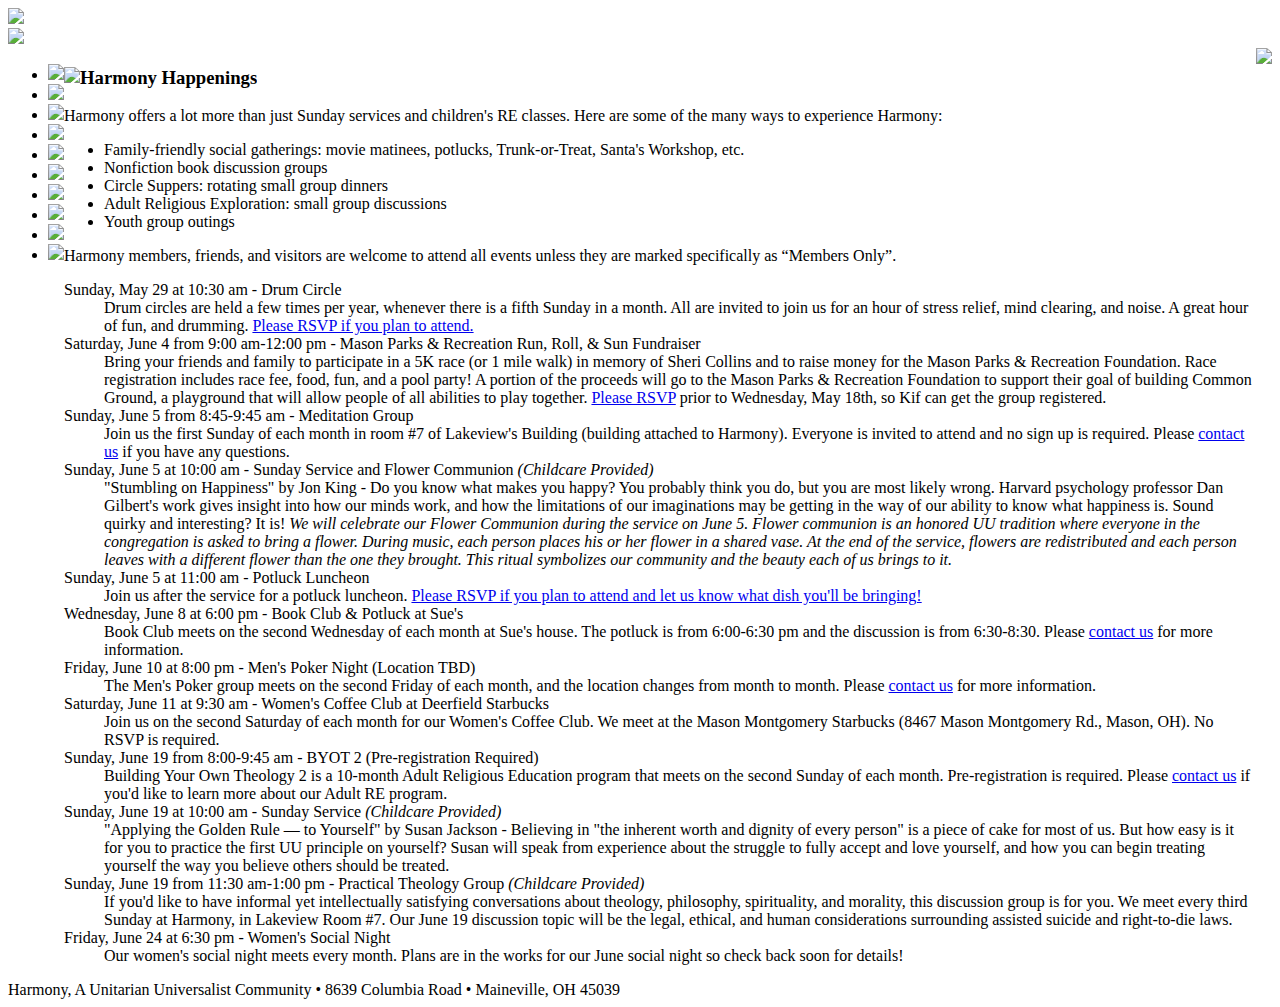
==== harmony_happenings.html @ cc8877c3 "Update harmony_happenings.html" ====
<!DOCTYPE html PUBLIC "-//W3C//DTD XHTML 1.0 Strict//EN" "http://www.w3.org/TR/xhtml1/DTD/xhtml1-strict.dtd">
<html xmlns="http://www.w3.org/1999/xhtml" xml:lang="en" lang="en">
<head>
    <meta http-equiv="Content-Type" content="text/html; charset=UTF-8"/>
    <meta http-equiv="expires" content="0">
    <meta http-equiv="CACHE-CONTROL" content="NO-CACHE">
    <meta name="description" content="Harmony Unitarian Universalist Church in Cincinnati, OH"/>
    <meta name="keywords" content="Unitarian Universalist Church,Cincinnati,Mason,Landen,Maineville,UU,liberal religion,Northeast Cincinnati,West Chester,Morrow,Lebanon"/>
    <title>Harmony UU</title>
    <link rel="StyleSheet" href="style/harmony.css" type="text/css"/>
</head>

<body>


<div id="container">
    <div id="page-header">
        <div id="logo"><a href="index.html"><img src="images/harmony_logo.gif" border="0"/></a></div>
        <div id="tagline"><img src="images/harmony_tag_line.gif"/></div>
    </div>
    <div>
        <table id="page-body" border="0" cellpadding="0" cellspacing="0">
            <tr valign="top">
                <td id="column-left">
                    <div id="navigation">

                        <ul>
                            <li><a href="about_harmony.html" alt="About Harmony"><img
                                    src="images/nav_about_harmony.gif" border="0"/></a></li>
                            <li><a href="sunday_services.html" alt="Sunday Services"><img
                                    src="images/nav_sunday_services.gif" border="0"/></a></li>
                            <li><a href="religious_exploration.html" alt="Religious Exploration"><img
                                    src="images/nav_childrens_re.gif" border="0"/></a></li>
							<li><a href="children_for_others.html" alt="Children for Others"><img
									src="images/nav_children_for_others.gif" border="0"/></a></li>
                            <li><a href="visitor_information.html" alt="Visitor Information"><img
                                    src="images/nav_visitor_information.gif" border="0"/></a></li>
                            <li><a href="is_uu_right_for_you.html" alt="Is UU Right for You"><img
                                    src="images/nav_is_uu_right_for_you.gif" border="0"/></a></li>
                            <li><a href="making_a_difference.html" alt="Making a Difference"><img
                                    src="images/nav_making_a_difference.gif" border="0"/></a></li>
                            <li><a href="harmony_happenings.html" alt="Harmony Happenings" class="selected"><img
                                    src="images/nav_harmony_happenings.gif" border="0"/></a></li>
                            <li><a href="faqs.html" alt="FAQs"><img src="images/nav_faqs.gif" border="0"/></a>
                            </li>
                            <li><a href="contact_us.html" alt="Contact Us"><img src="images/nav_contact_us.gif"
                                                                                border="0"/></a></li>
                        </ul>
                    </div>
                </td>
                <td id="column-center">
                    <div>
                        <h3 class="page-title"><img src="images/hdr_harmony_happenings.gif" alt="Harmony Happenings"/>
                        </h3>

                        <p>Harmony offers a lot more than just Sunday services and children's RE classes. Here are some of the many ways to experience Harmony:</p>
<ul>
                            <li>Family-friendly social gatherings: movie matinees, 
							  potlucks, Trunk-or-Treat, Santa's Workshop, etc.</li>
							<li>Nonfiction book discussion groups</li>
							<li>Circle Suppers: rotating small group dinners</li>
							<li>Adult Religious Exploration: small group discussions</li>
							<li>Youth group outings</li>
</ul>
                        <dl>
							
	                        <p>Harmony members, friends, and visitors are welcome to attend all events unless they are marked specifically as “Members Only”.</p>
								
					<dt>Sunday, May 29 at 10:30 am - Drum Circle</dt>
					<dd>Drum circles are held a few times per year, whenever there is a fifth Sunday in a month. All are invited to join us for an hour of stress relief, mind clearing, and noise. A great hour of fun, and drumming. <a href="http://www.signupgenius.com/go/10c0d4da5a92ca6f94-drum" target="blank">Please RSVP if you plan to attend.</a></dd>

					<dt>Saturday, June 4 from 9:00 am-12:00 pm - Mason Parks & Recreation Run, Roll, & Sun Fundraiser</dt>
					<dd>Bring your friends and family to participate in a 5K race (or 1 mile walk) in memory of Sheri Collins and to raise money for the Mason Parks & Recreation Foundation. Race registration includes race fee, food, fun, and a pool party! A portion of the proceeds will go to the Mason Parks & Recreation Foundation to support their goal of building Common Ground, a playground that will allow people of all abilities to play together. <a href="http://www.signupgenius.com/go/4090e4aaaa922a75-sheri" target="blank">Please RSVP</a> prior to Wednesday, May 18th, so Kif can get the group registered.</dd>

					<dt>Sunday, June 5 from 8:45-9:45 am - Meditation Group</dt>
					<dd>Join us the first Sunday of each month in room #7 of Lakeview's Building (building attached to Harmony). Everyone is invited to attend and no sign up is required. Please <a href="mailto:info@harmonyuu.org">contact us</a> if you have any questions.</dd>
								
					<dt>Sunday, June 5 at 10:00 am - Sunday Service and Flower Communion <i>(Childcare Provided)</i></dt>
					<dd>"Stumbling on Happiness" by Jon King - Do you know what makes you happy? You probably think you do, but you are most likely wrong. Harvard psychology professor Dan Gilbert's work gives insight into how our minds work, and how the limitations of our imaginations may be getting in the way of our ability to know what happiness is. Sound quirky and interesting? It is!
					<i>We will celebrate our Flower Communion during the service on June 5. Flower communion is an honored UU tradition where everyone in the congregation is asked to bring a flower. During music, each person places his or her flower in a shared vase. At the end of the service, flowers are redistributed and each person leaves with a different flower than the one they brought. This ritual symbolizes our community and the beauty each of us brings to it.</i></dd>
								
					<dt>Sunday, June 5 at 11:00 am - Potluck Luncheon</dt>
					<dd>Join us after the service for a potluck luncheon. <a href="http://www.signupgenius.com/go/10c0d4da5a92ca6f94-potluck2" target="blank">Please RSVP if you plan to attend and let us know what dish you'll be bringing!</a></dd>
					
					<dt>Wednesday, June 8 at 6:00 pm - Book Club & Potluck at Sue's</dt>
					<dd>Book Club meets on the second Wednesday of each month at Sue's house. The potluck is from 6:00-6:30 pm and the discussion is from 6:30-8:30. Please <a href="mailto:info@harmonyuu.org">contact us</a> for more information.</dd>
					
					<dt>Friday, June 10 at 8:00 pm - Men's Poker Night (Location TBD)</dt>
					<dd>The Men's Poker group meets on the second Friday of each month, and the location changes from month to month. Please <a href="mailto:info@harmonyuu.org">contact us</a> for more information.</dd>
					
					<dt>Saturday, June 11 at 9:30 am - Women's Coffee Club at Deerfield Starbucks</dt>
					<dd>Join us on the second Saturday of each month for our Women's Coffee Club. We meet at the Mason Montgomery Starbucks (8467 Mason Montgomery Rd., Mason, OH). No RSVP is required.</dd>
					
					<dt>Sunday, June 19 from 8:00-9:45 am - BYOT 2 (Pre-registration Required)</dt>
					<dd>Building Your Own Theology 2 is a 10-month Adult Religious Education program that meets on the second Sunday of each month. Pre-registration is required. Please <a href="mailto:info@harmonyuu.org">contact us</a> if you'd like to learn more about our Adult RE program.</dd>
								
					<dt>Sunday, June 19 at 10:00 am - Sunday Service <i>(Childcare Provided)</i></dt>
					<dd>"Applying the Golden Rule — to Yourself" by Susan Jackson - Believing in "the inherent worth and dignity of every person" is a piece of cake for most of us. But how easy is it for you to practice the first UU principle on yourself? Susan will speak from experience about the struggle to fully accept and love yourself, and how you can begin treating yourself the way you believe others should be treated.</dd>
								
					<dt>Sunday, June 19 from 11:30 am-1:00 pm - Practical Theology Group <i>(Childcare Provided)</i></dt>
					<dd>If you'd like to have informal yet intellectually satisfying conversations about theology, philosophy, spirituality, and morality, this discussion group is for you. We meet every third Sunday at Harmony, in Lakeview Room #7. Our June 19 discussion topic will be the legal, ethical, and human considerations surrounding assisted suicide and right-to-die laws.</dd>

					<dt>Friday, June 24 at 6:30 pm - Women's Social Night</dt>
					<dd>Our women's social night meets every month. Plans are in the works for our June social night so check back soon for details!</dd>

			 </dl>
                    </div>

                </td>
                <td id="column-right">
                    <div class="column-right-photo"><img src="images/photo_harmony_happenings.jpg"/></div>
                    <div class="info">


                    </div>
                </td>
            </tr>
        </table>
    </div>
    <div id="page-footer">Harmony, A Unitarian Universalist Community &bull; 8639 Columbia Road &bull; Maineville, OH 45039</div>
</div>
<script type="text/javascript">
    var gaJsHost = (("https:" == document.location.protocol) ? "https://ssl." : "http://www.");
    document.write(unescape("%3Cscript src='" + gaJsHost + "google-analytics.com/ga.js' type='text/javascript'%3E%3C/script%3E"));
</script>
<script type="text/javascript">
    try {
        var pageTracker = _gat._getTracker("UA-8071148-2");
        pageTracker._setDomainName("none");
        pageTracker._setAllowLinker(true);
        pageTracker._trackPageview();
    } catch(err) {
    }</script>
</body>

</html>
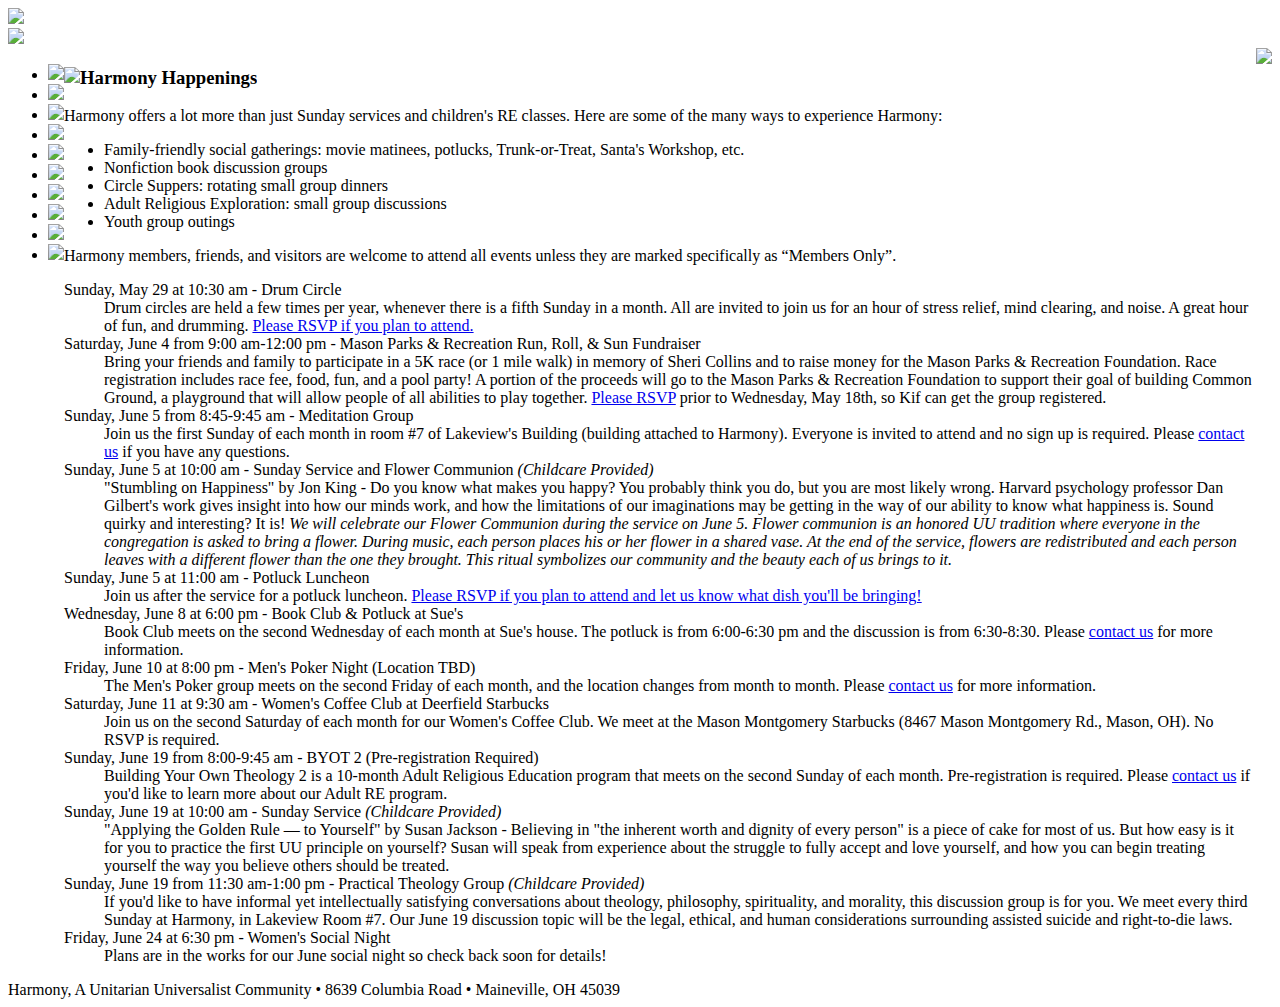
==== commit 5ec922e0: "Update harmony_happenings.html" ====
--- a/harmony_happenings.html
+++ b/harmony_happenings.html
@@ -101,7 +101,7 @@
 					<dd>If you'd like to have informal yet intellectually satisfying conversations about theology, philosophy, spirituality, and morality, this discussion group is for you. We meet every third Sunday at Harmony, in Lakeview Room #7. Our June 19 discussion topic will be the legal, ethical, and human considerations surrounding assisted suicide and right-to-die laws.</dd>
 
 					<dt>Friday, June 24 at 6:30 pm - Women's Social Night</dt>
-					<dd>Our women's social night meets every month. Plans are in the works for our June social night so check back soon for details!</dd>
+					<dd>Plans are in the works for our June social night so check back soon for details!</dd>
 
 			 </dl>
                     </div>
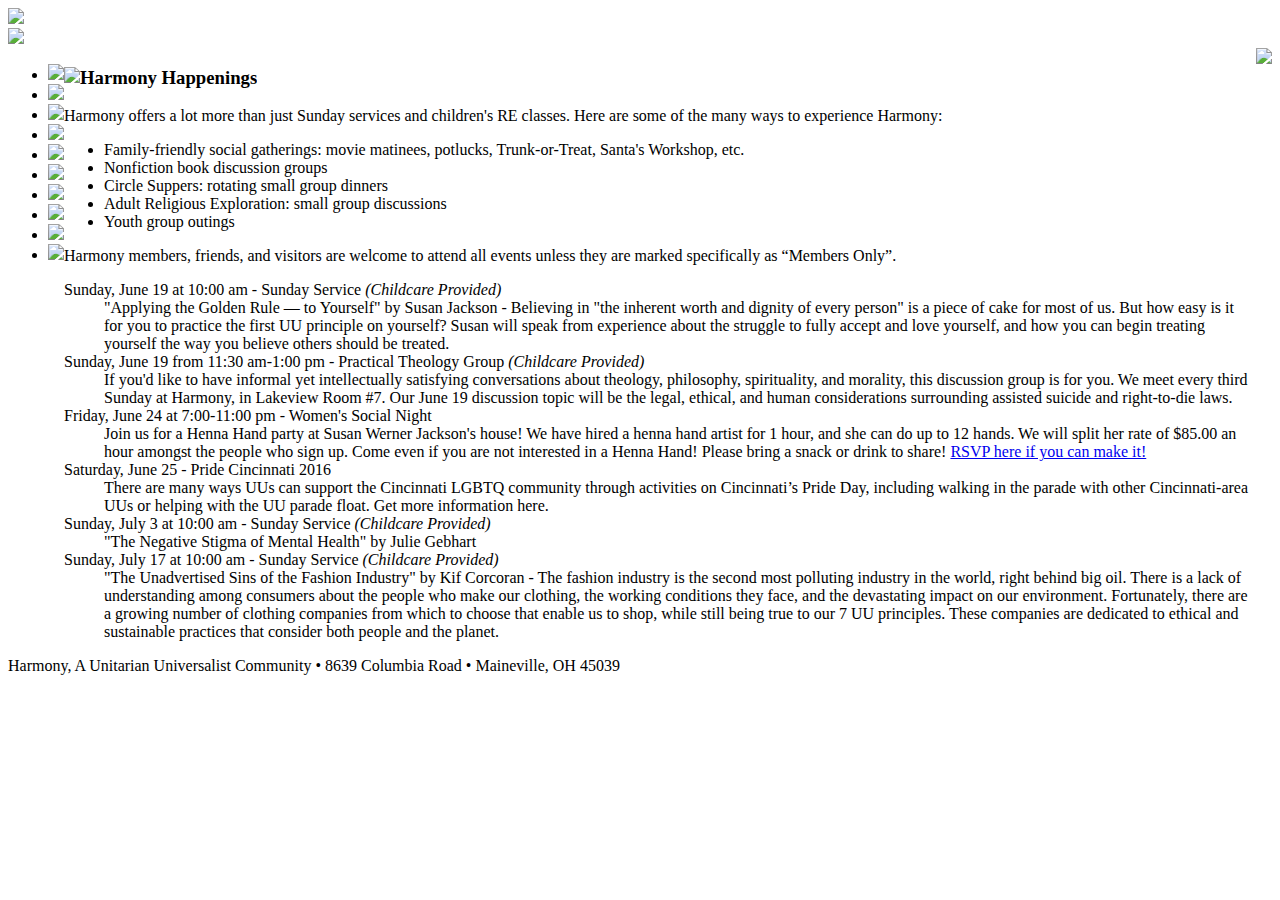
==== commit 42dede0e: "Update harmony_happenings.html" ====
--- a/harmony_happenings.html
+++ b/harmony_happenings.html
@@ -66,42 +66,25 @@
 							
 	                        <p>Harmony members, friends, and visitors are welcome to attend all events unless they are marked specifically as “Members Only”.</p>
 								
-					<dt>Sunday, May 29 at 10:30 am - Drum Circle</dt>
-					<dd>Drum circles are held a few times per year, whenever there is a fifth Sunday in a month. All are invited to join us for an hour of stress relief, mind clearing, and noise. A great hour of fun, and drumming. <a href="http://www.signupgenius.com/go/10c0d4da5a92ca6f94-drum" target="blank">Please RSVP if you plan to attend.</a></dd>
-
-					<dt>Saturday, June 4 from 9:00 am-12:00 pm - Mason Parks & Recreation Run, Roll, & Sun Fundraiser</dt>
-					<dd>Bring your friends and family to participate in a 5K race (or 1 mile walk) in memory of Sheri Collins and to raise money for the Mason Parks & Recreation Foundation. Race registration includes race fee, food, fun, and a pool party! A portion of the proceeds will go to the Mason Parks & Recreation Foundation to support their goal of building Common Ground, a playground that will allow people of all abilities to play together. <a href="http://www.signupgenius.com/go/4090e4aaaa922a75-sheri" target="blank">Please RSVP</a> prior to Wednesday, May 18th, so Kif can get the group registered.</dd>
-
-					<dt>Sunday, June 5 from 8:45-9:45 am - Meditation Group</dt>
-					<dd>Join us the first Sunday of each month in room #7 of Lakeview's Building (building attached to Harmony). Everyone is invited to attend and no sign up is required. Please <a href="mailto:info@harmonyuu.org">contact us</a> if you have any questions.</dd>
-								
-					<dt>Sunday, June 5 at 10:00 am - Sunday Service and Flower Communion <i>(Childcare Provided)</i></dt>
-					<dd>"Stumbling on Happiness" by Jon King - Do you know what makes you happy? You probably think you do, but you are most likely wrong. Harvard psychology professor Dan Gilbert's work gives insight into how our minds work, and how the limitations of our imaginations may be getting in the way of our ability to know what happiness is. Sound quirky and interesting? It is!
-					<i>We will celebrate our Flower Communion during the service on June 5. Flower communion is an honored UU tradition where everyone in the congregation is asked to bring a flower. During music, each person places his or her flower in a shared vase. At the end of the service, flowers are redistributed and each person leaves with a different flower than the one they brought. This ritual symbolizes our community and the beauty each of us brings to it.</i></dd>
-								
-					<dt>Sunday, June 5 at 11:00 am - Potluck Luncheon</dt>
-					<dd>Join us after the service for a potluck luncheon. <a href="http://www.signupgenius.com/go/10c0d4da5a92ca6f94-potluck2" target="blank">Please RSVP if you plan to attend and let us know what dish you'll be bringing!</a></dd>
-					
-					<dt>Wednesday, June 8 at 6:00 pm - Book Club & Potluck at Sue's</dt>
-					<dd>Book Club meets on the second Wednesday of each month at Sue's house. The potluck is from 6:00-6:30 pm and the discussion is from 6:30-8:30. Please <a href="mailto:info@harmonyuu.org">contact us</a> for more information.</dd>
-					
-					<dt>Friday, June 10 at 8:00 pm - Men's Poker Night (Location TBD)</dt>
-					<dd>The Men's Poker group meets on the second Friday of each month, and the location changes from month to month. Please <a href="mailto:info@harmonyuu.org">contact us</a> for more information.</dd>
-					
-					<dt>Saturday, June 11 at 9:30 am - Women's Coffee Club at Deerfield Starbucks</dt>
-					<dd>Join us on the second Saturday of each month for our Women's Coffee Club. We meet at the Mason Montgomery Starbucks (8467 Mason Montgomery Rd., Mason, OH). No RSVP is required.</dd>
-					
-					<dt>Sunday, June 19 from 8:00-9:45 am - BYOT 2 (Pre-registration Required)</dt>
-					<dd>Building Your Own Theology 2 is a 10-month Adult Religious Education program that meets on the second Sunday of each month. Pre-registration is required. Please <a href="mailto:info@harmonyuu.org">contact us</a> if you'd like to learn more about our Adult RE program.</dd>
-								
 					<dt>Sunday, June 19 at 10:00 am - Sunday Service <i>(Childcare Provided)</i></dt>
 					<dd>"Applying the Golden Rule — to Yourself" by Susan Jackson - Believing in "the inherent worth and dignity of every person" is a piece of cake for most of us. But how easy is it for you to practice the first UU principle on yourself? Susan will speak from experience about the struggle to fully accept and love yourself, and how you can begin treating yourself the way you believe others should be treated.</dd>
 								
 					<dt>Sunday, June 19 from 11:30 am-1:00 pm - Practical Theology Group <i>(Childcare Provided)</i></dt>
 					<dd>If you'd like to have informal yet intellectually satisfying conversations about theology, philosophy, spirituality, and morality, this discussion group is for you. We meet every third Sunday at Harmony, in Lakeview Room #7. Our June 19 discussion topic will be the legal, ethical, and human considerations surrounding assisted suicide and right-to-die laws.</dd>
 
-					<dt>Friday, June 24 at 6:30 pm - Women's Social Night</dt>
-					<dd>Plans are in the works for our June social night so check back soon for details!</dd>
+					<dt>Friday, June 24 at 7:00-11:00 pm - Women's Social Night</dt>
+					<dd>Join us for a Henna Hand party at Susan Werner Jackson's house! We have hired a henna hand artist for 1 hour, and she can do up to 12 hands. We will split her rate of $85.00 an hour amongst the people who sign up. Come even if you are not interested in a Henna Hand! Please bring a snack or drink to share! <a href="http://www.signupgenius.com/go/10c0d4da5a92ca6f94-henna" target="blank">RSVP here if you can make it!</a></dd>
+					
+					<dt>Saturday, June 25 - Pride Cincinnati 2016</dt>
+					<dd>There are many ways UUs can support the Cincinnati LGBTQ community through activities on Cincinnati’s Pride Day, including walking in the parade with other Cincinnati-area UUs or helping with the UU parade float. <a href"www.cincinnatipride.org" target="blank">Get more information here.</a></dd>
+					
+					<dt>Sunday, July 3 at 10:00 am - Sunday Service <i>(Childcare Provided)</i></dt>
+					<dd>"The Negative Stigma of Mental Health" by Julie Gebhart</dd>
+					
+					<dt>Sunday, July 17 at 10:00 am - Sunday Service <i>(Childcare Provided)</i></dt>
+					<dd>"The Unadvertised Sins of the Fashion Industry" by Kif Corcoran - The fashion industry is the second most polluting industry in the world, right behind big oil. There is a lack of understanding among consumers about the people who make our clothing, the working conditions they face, and the devastating impact on our environment. Fortunately, there are a growing number of clothing companies from which to choose that enable us to shop, while still being true to our 7 UU principles. These companies are dedicated to ethical and sustainable practices that consider both people and the planet.</dd>
+					
+					
 
 			 </dl>
                     </div>
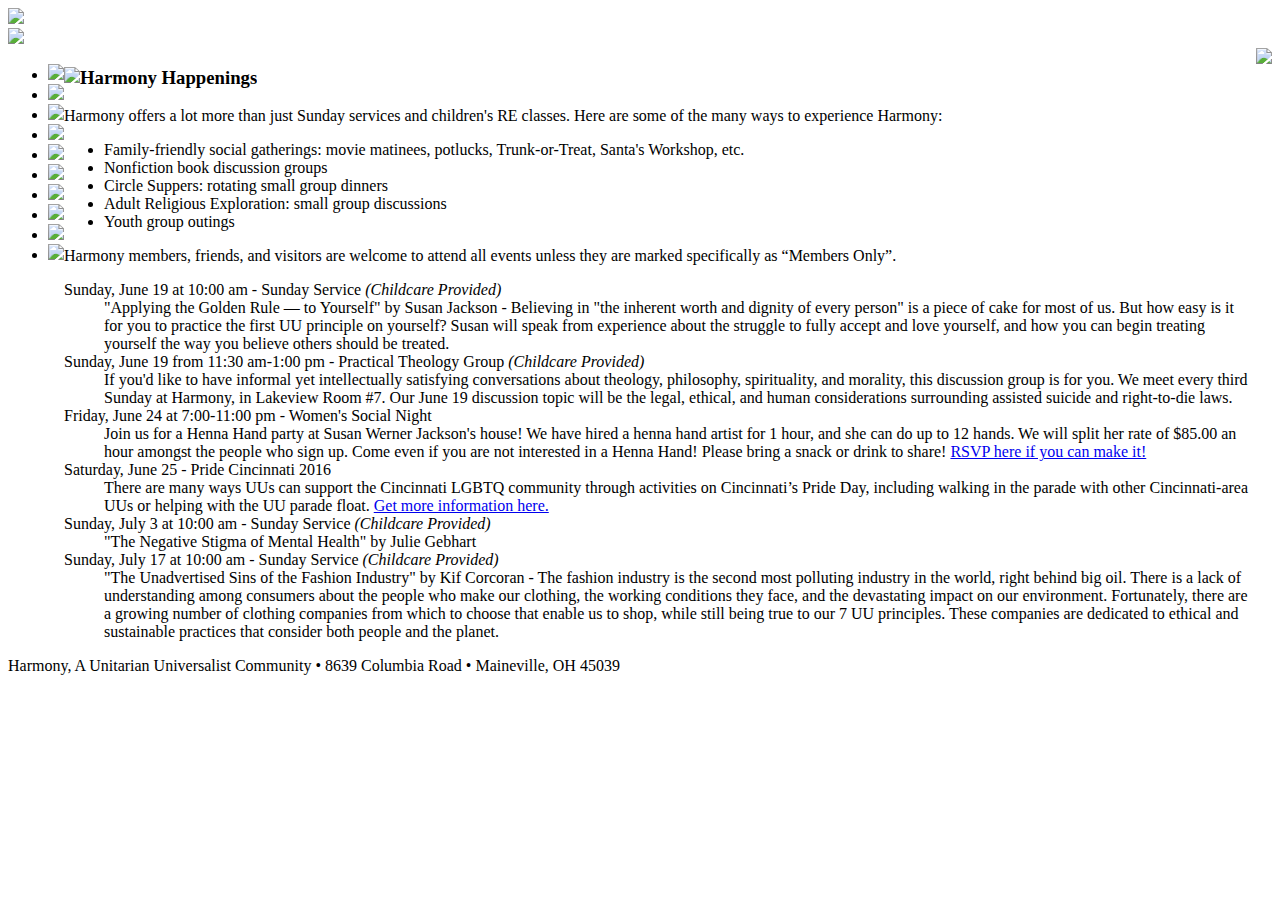
==== commit 32bf620b: "Update harmony_happenings.html" ====
--- a/harmony_happenings.html
+++ b/harmony_happenings.html
@@ -76,7 +76,7 @@
 					<dd>Join us for a Henna Hand party at Susan Werner Jackson's house! We have hired a henna hand artist for 1 hour, and she can do up to 12 hands. We will split her rate of $85.00 an hour amongst the people who sign up. Come even if you are not interested in a Henna Hand! Please bring a snack or drink to share! <a href="http://www.signupgenius.com/go/10c0d4da5a92ca6f94-henna" target="blank">RSVP here if you can make it!</a></dd>
 					
 					<dt>Saturday, June 25 - Pride Cincinnati 2016</dt>
-					<dd>There are many ways UUs can support the Cincinnati LGBTQ community through activities on Cincinnati’s Pride Day, including walking in the parade with other Cincinnati-area UUs or helping with the UU parade float. <a href"www.cincinnatipride.org" target="blank">Get more information here.</a></dd>
+					<dd>There are many ways UUs can support the Cincinnati LGBTQ community through activities on Cincinnati’s Pride Day, including walking in the parade with other Cincinnati-area UUs or helping with the UU parade float. <a href="www.cincinnatipride.org" target="blank">Get more information here.</a></dd>
 					
 					<dt>Sunday, July 3 at 10:00 am - Sunday Service <i>(Childcare Provided)</i></dt>
 					<dd>"The Negative Stigma of Mental Health" by Julie Gebhart</dd>
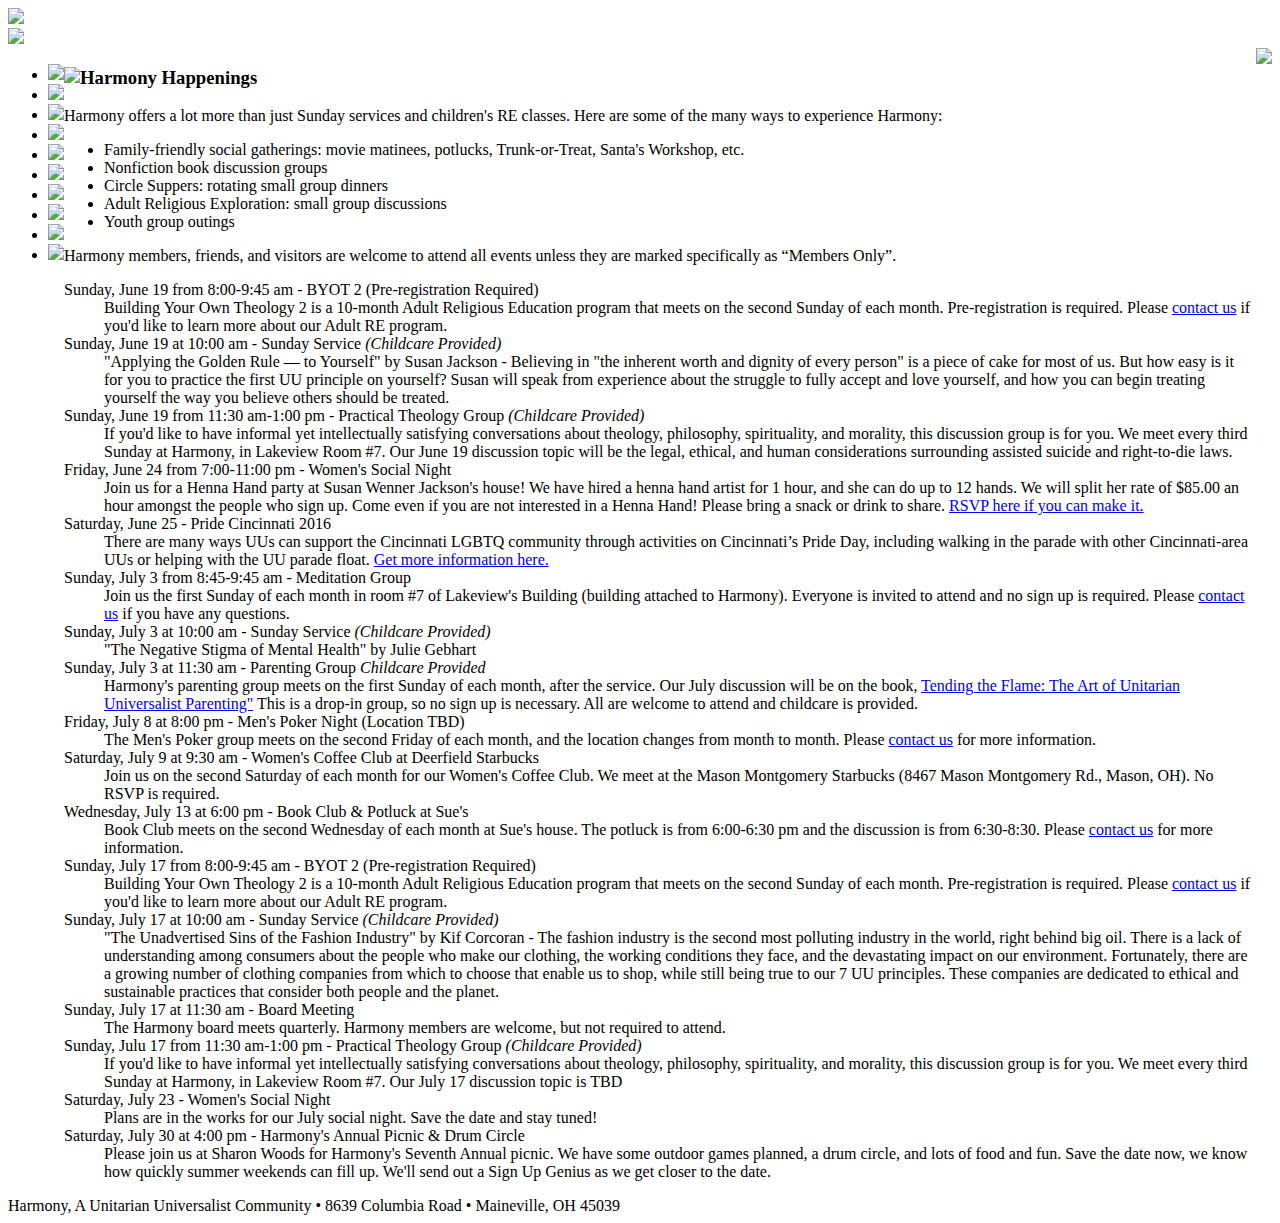
==== commit b1a8d05b: "Update harmony_happenings.html" ====
--- a/harmony_happenings.html
+++ b/harmony_happenings.html
@@ -66,25 +66,56 @@
 							
 	                        <p>Harmony members, friends, and visitors are welcome to attend all events unless they are marked specifically as “Members Only”.</p>
 								
+					<dt>Sunday, June 19 from 8:00-9:45 am - BYOT 2 (Pre-registration Required)</dt>
+					<dd>Building Your Own Theology 2 is a 10-month Adult Religious Education program that meets on the second Sunday of each month. Pre-registration is required. Please <a href="mailto:info@harmonyuu.org">contact us</a> if you'd like to learn more about our Adult RE program.</dd>
+					
 					<dt>Sunday, June 19 at 10:00 am - Sunday Service <i>(Childcare Provided)</i></dt>
 					<dd>"Applying the Golden Rule — to Yourself" by Susan Jackson - Believing in "the inherent worth and dignity of every person" is a piece of cake for most of us. But how easy is it for you to practice the first UU principle on yourself? Susan will speak from experience about the struggle to fully accept and love yourself, and how you can begin treating yourself the way you believe others should be treated.</dd>
 								
 					<dt>Sunday, June 19 from 11:30 am-1:00 pm - Practical Theology Group <i>(Childcare Provided)</i></dt>
 					<dd>If you'd like to have informal yet intellectually satisfying conversations about theology, philosophy, spirituality, and morality, this discussion group is for you. We meet every third Sunday at Harmony, in Lakeview Room #7. Our June 19 discussion topic will be the legal, ethical, and human considerations surrounding assisted suicide and right-to-die laws.</dd>
 
-					<dt>Friday, June 24 at 7:00-11:00 pm - Women's Social Night</dt>
-					<dd>Join us for a Henna Hand party at Susan Werner Jackson's house! We have hired a henna hand artist for 1 hour, and she can do up to 12 hands. We will split her rate of $85.00 an hour amongst the people who sign up. Come even if you are not interested in a Henna Hand! Please bring a snack or drink to share! <a href="http://www.signupgenius.com/go/10c0d4da5a92ca6f94-henna" target="blank">RSVP here if you can make it!</a></dd>
+					<dt>Friday, June 24 from 7:00-11:00 pm - Women's Social Night</dt>
+					<dd>Join us for a Henna Hand party at Susan Wenner Jackson's house! We have hired a henna hand artist for 1 hour, and she can do up to 12 hands. We will split her rate of $85.00 an hour amongst the people who sign up. Come even if you are not interested in a Henna Hand! Please bring a snack or drink to share. <a href="http://www.signupgenius.com/go/10c0d4da5a92ca6f94-henna" target="blank">RSVP here if you can make it.</a></dd>
 					
 					<dt>Saturday, June 25 - Pride Cincinnati 2016</dt>
 					<dd>There are many ways UUs can support the Cincinnati LGBTQ community through activities on Cincinnati’s Pride Day, including walking in the parade with other Cincinnati-area UUs or helping with the UU parade float. <a href="www.cincinnatipride.org" target="blank">Get more information here.</a></dd>
 					
+					<dt>Sunday, July 3 from 8:45-9:45 am - Meditation Group</dt>
+					<dd>Join us the first Sunday of each month in room #7 of Lakeview's Building (building attached to Harmony). Everyone is invited to attend and no sign up is required. Please <a href="mailto:info@harmonyuu.org">contact us</a> if you have any questions.</dd>
+					
 					<dt>Sunday, July 3 at 10:00 am - Sunday Service <i>(Childcare Provided)</i></dt>
 					<dd>"The Negative Stigma of Mental Health" by Julie Gebhart</dd>
+					
+					<dt>Sunday, July 3 at 11:30 am - Parenting Group <i>Childcare Provided</i></i></dt>
+					<dd>Harmony's parenting group meets on the first Sunday of each month, after the service. Our July discussion will be on the book, <a href="https://www.amazon.com/Tending-Flame-Unitarian-Universalist-Parenting-ebook/dp/B004OEKBNE?ie=UTF8&keywords=tending%20the%20flame&qid=1462283581&ref_=sr_1_1&sr=8-1" target="blank">Tending the Flame: The Art of Unitarian Universalist Parenting"</a> This is a drop-in group, so no sign up is necessary. All are welcome to attend and childcare is provided.</dd>
+					
+					<dt>Friday, July 8 at 8:00 pm - Men's Poker Night (Location TBD)</dt>
+					<dd>The Men's Poker group meets on the second Friday of each month, and the location changes from month to month. Please <a href="mailto:info@harmonyuu.org">contact us</a> for more information.</dd>
+					
+					<dt>Saturday, July 9 at 9:30 am - Women's Coffee Club at Deerfield Starbucks</dt>
+					<dd>Join us on the second Saturday of each month for our Women's Coffee Club. We meet at the Mason Montgomery Starbucks (8467 Mason Montgomery Rd., Mason, OH). No RSVP is required.</dd>
+					
+					<dt>Wednesday, July 13 at 6:00 pm - Book Club & Potluck at Sue's</dt>
+					<dd>Book Club meets on the second Wednesday of each month at Sue's house. The potluck is from 6:00-6:30 pm and the discussion is from 6:30-8:30. Please <a href="mailto:info@harmonyuu.org">contact us</a> for more information.</dd>
+					
+					<dt>Sunday, July 17 from 8:00-9:45 am - BYOT 2 (Pre-registration Required)</dt>
+					<dd>Building Your Own Theology 2 is a 10-month Adult Religious Education program that meets on the second Sunday of each month. Pre-registration is required. Please <a href="mailto:info@harmonyuu.org">contact us</a> if you'd like to learn more about our Adult RE program.</dd>
 					
 					<dt>Sunday, July 17 at 10:00 am - Sunday Service <i>(Childcare Provided)</i></dt>
 					<dd>"The Unadvertised Sins of the Fashion Industry" by Kif Corcoran - The fashion industry is the second most polluting industry in the world, right behind big oil. There is a lack of understanding among consumers about the people who make our clothing, the working conditions they face, and the devastating impact on our environment. Fortunately, there are a growing number of clothing companies from which to choose that enable us to shop, while still being true to our 7 UU principles. These companies are dedicated to ethical and sustainable practices that consider both people and the planet.</dd>
 					
+					<dt>Sunday, July 17 at 11:30 am - Board Meeting</dt>
+					<dd>The Harmony board meets quarterly. Harmony members are welcome, but not required to attend.</dd>
 					
+					<dt>Sunday, Julu 17 from 11:30 am-1:00 pm - Practical Theology Group <i>(Childcare Provided)</i></dt>
+					<dd>If you'd like to have informal yet intellectually satisfying conversations about theology, philosophy, spirituality, and morality, this discussion group is for you. We meet every third Sunday at Harmony, in Lakeview Room #7. Our July 17 discussion topic is TBD</dd>
+
+					<dt>Saturday, July 23 - Women's Social Night</dt>
+					<dd>Plans are in the works for our July social night. Save the date and stay tuned!</dd>
+					
+					<dt>Saturday, July 30 at 4:00 pm - Harmony's Annual Picnic & Drum Circle</dt>
+					<dd>Please join us at Sharon Woods for Harmony's Seventh Annual picnic. We have some outdoor games planned, a drum circle, and lots of food and fun. Save the date now, we know how quickly summer weekends can fill up. We'll send out a Sign Up Genius as we get closer to the date.</dd>
 
 			 </dl>
                     </div>
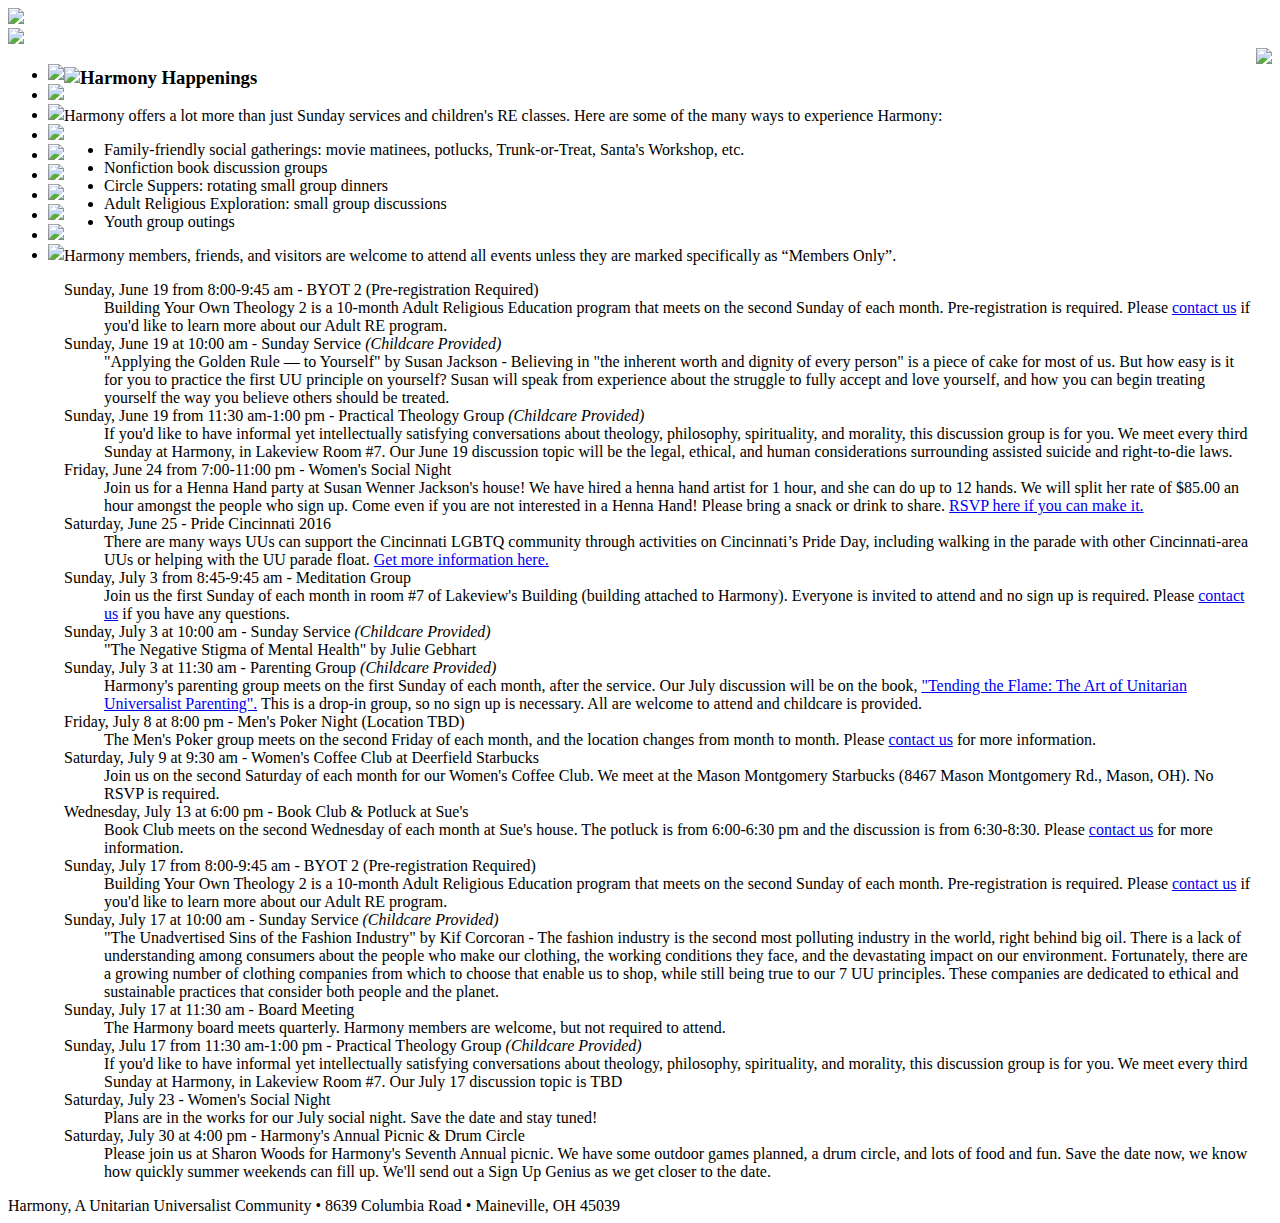
==== commit 1e8d7f35: "Update harmony_happenings.html" ====
--- a/harmony_happenings.html
+++ b/harmony_happenings.html
@@ -87,8 +87,8 @@
 					<dt>Sunday, July 3 at 10:00 am - Sunday Service <i>(Childcare Provided)</i></dt>
 					<dd>"The Negative Stigma of Mental Health" by Julie Gebhart</dd>
 					
-					<dt>Sunday, July 3 at 11:30 am - Parenting Group <i>Childcare Provided</i></i></dt>
-					<dd>Harmony's parenting group meets on the first Sunday of each month, after the service. Our July discussion will be on the book, <a href="https://www.amazon.com/Tending-Flame-Unitarian-Universalist-Parenting-ebook/dp/B004OEKBNE?ie=UTF8&keywords=tending%20the%20flame&qid=1462283581&ref_=sr_1_1&sr=8-1" target="blank">Tending the Flame: The Art of Unitarian Universalist Parenting"</a> This is a drop-in group, so no sign up is necessary. All are welcome to attend and childcare is provided.</dd>
+					<dt>Sunday, July 3 at 11:30 am - Parenting Group <i>(Childcare Provided)</i></dt>
+					<dd>Harmony's parenting group meets on the first Sunday of each month, after the service. Our July discussion will be on the book, <a href="https://www.amazon.com/Tending-Flame-Unitarian-Universalist-Parenting-ebook/dp/B004OEKBNE?ie=UTF8&keywords=tending%20the%20flame&qid=1462283581&ref_=sr_1_1&sr=8-1" target="blank">"Tending the Flame: The Art of Unitarian Universalist Parenting".</a> This is a drop-in group, so no sign up is necessary. All are welcome to attend and childcare is provided.</dd>
 					
 					<dt>Friday, July 8 at 8:00 pm - Men's Poker Night (Location TBD)</dt>
 					<dd>The Men's Poker group meets on the second Friday of each month, and the location changes from month to month. Please <a href="mailto:info@harmonyuu.org">contact us</a> for more information.</dd>
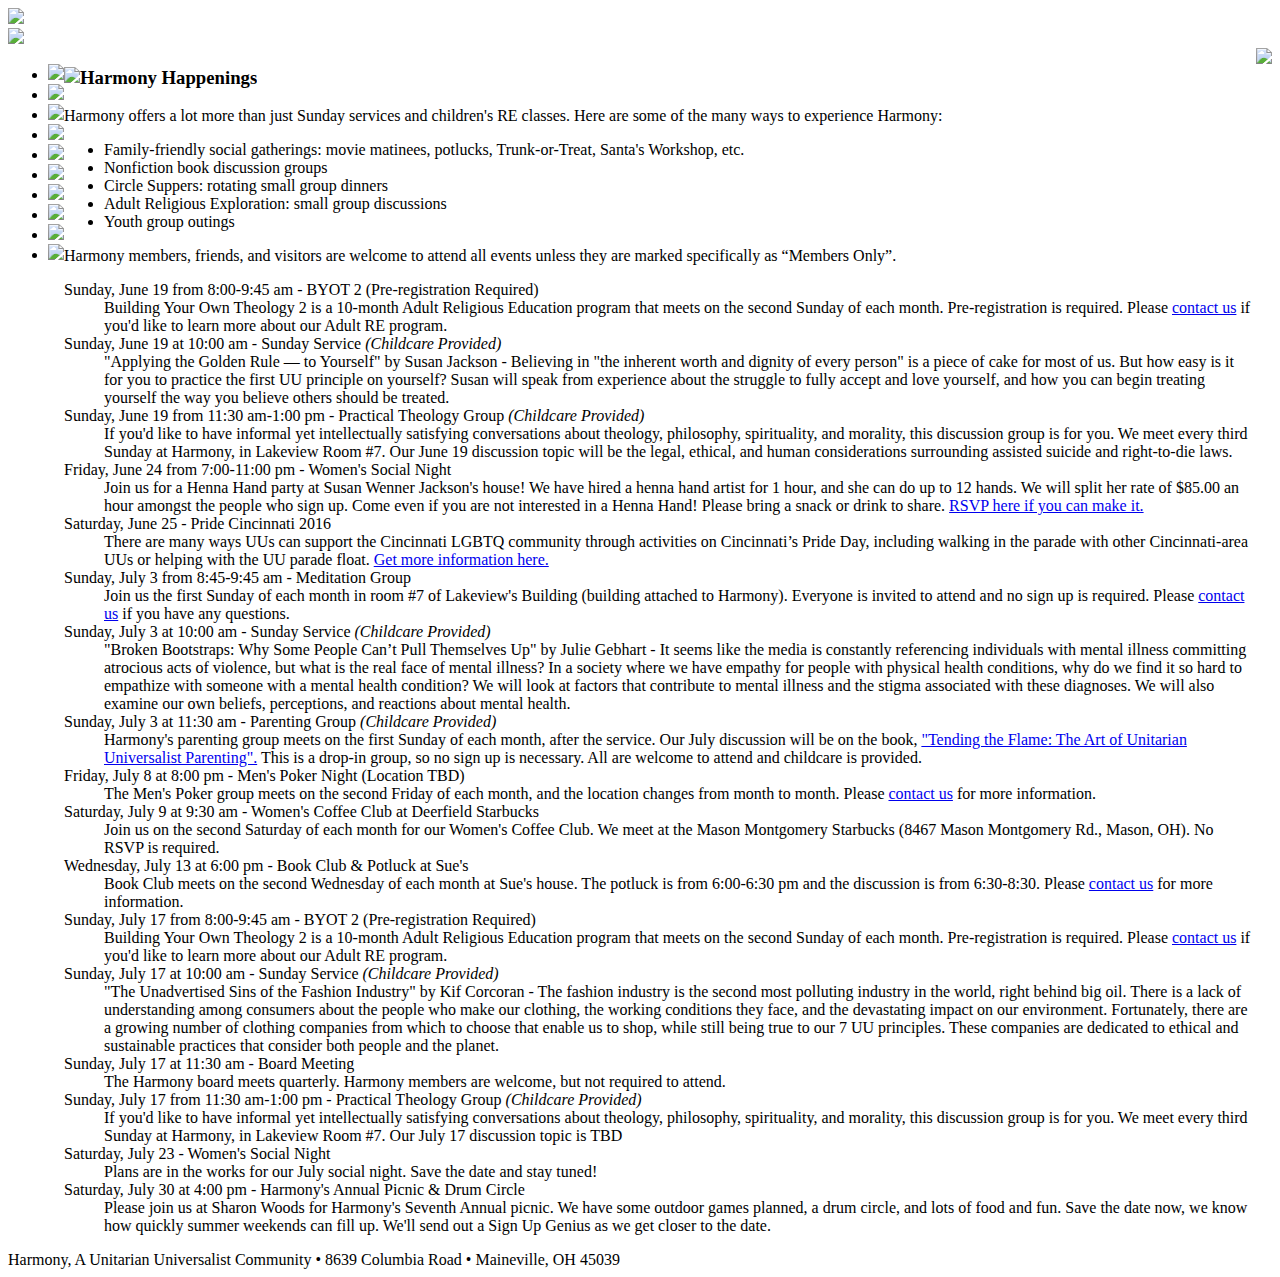
==== commit 62008056: "Update harmony_happenings.html" ====
--- a/harmony_happenings.html
+++ b/harmony_happenings.html
@@ -79,13 +79,13 @@
 					<dd>Join us for a Henna Hand party at Susan Wenner Jackson's house! We have hired a henna hand artist for 1 hour, and she can do up to 12 hands. We will split her rate of $85.00 an hour amongst the people who sign up. Come even if you are not interested in a Henna Hand! Please bring a snack or drink to share. <a href="http://www.signupgenius.com/go/10c0d4da5a92ca6f94-henna" target="blank">RSVP here if you can make it.</a></dd>
 					
 					<dt>Saturday, June 25 - Pride Cincinnati 2016</dt>
-					<dd>There are many ways UUs can support the Cincinnati LGBTQ community through activities on Cincinnati’s Pride Day, including walking in the parade with other Cincinnati-area UUs or helping with the UU parade float. <a href="www.cincinnatipride.org" target="blank">Get more information here.</a></dd>
+					<dd>There are many ways UUs can support the Cincinnati LGBTQ community through activities on Cincinnati’s Pride Day, including walking in the parade with other Cincinnati-area UUs or helping with the UU parade float. <a href="http://www.cincinnatipride.org" target="blank">Get more information here.</a></dd>
 					
 					<dt>Sunday, July 3 from 8:45-9:45 am - Meditation Group</dt>
 					<dd>Join us the first Sunday of each month in room #7 of Lakeview's Building (building attached to Harmony). Everyone is invited to attend and no sign up is required. Please <a href="mailto:info@harmonyuu.org">contact us</a> if you have any questions.</dd>
 					
 					<dt>Sunday, July 3 at 10:00 am - Sunday Service <i>(Childcare Provided)</i></dt>
-					<dd>"The Negative Stigma of Mental Health" by Julie Gebhart</dd>
+					<dd>"Broken Bootstraps: Why Some People Can’t Pull Themselves Up" by Julie Gebhart - It seems like the media is constantly referencing individuals with mental illness committing atrocious acts of violence, but what is the real face of mental illness? In a society where we have empathy for people with physical health conditions, why do we find it so hard to empathize with someone with a mental health condition? We will look at factors that contribute to mental illness and the stigma associated with these diagnoses. We will also examine our own beliefs, perceptions, and reactions about mental health.</dd>
 					
 					<dt>Sunday, July 3 at 11:30 am - Parenting Group <i>(Childcare Provided)</i></dt>
 					<dd>Harmony's parenting group meets on the first Sunday of each month, after the service. Our July discussion will be on the book, <a href="https://www.amazon.com/Tending-Flame-Unitarian-Universalist-Parenting-ebook/dp/B004OEKBNE?ie=UTF8&keywords=tending%20the%20flame&qid=1462283581&ref_=sr_1_1&sr=8-1" target="blank">"Tending the Flame: The Art of Unitarian Universalist Parenting".</a> This is a drop-in group, so no sign up is necessary. All are welcome to attend and childcare is provided.</dd>
@@ -108,7 +108,7 @@
 					<dt>Sunday, July 17 at 11:30 am - Board Meeting</dt>
 					<dd>The Harmony board meets quarterly. Harmony members are welcome, but not required to attend.</dd>
 					
-					<dt>Sunday, Julu 17 from 11:30 am-1:00 pm - Practical Theology Group <i>(Childcare Provided)</i></dt>
+					<dt>Sunday, July 17 from 11:30 am-1:00 pm - Practical Theology Group <i>(Childcare Provided)</i></dt>
 					<dd>If you'd like to have informal yet intellectually satisfying conversations about theology, philosophy, spirituality, and morality, this discussion group is for you. We meet every third Sunday at Harmony, in Lakeview Room #7. Our July 17 discussion topic is TBD</dd>
 
 					<dt>Saturday, July 23 - Women's Social Night</dt>
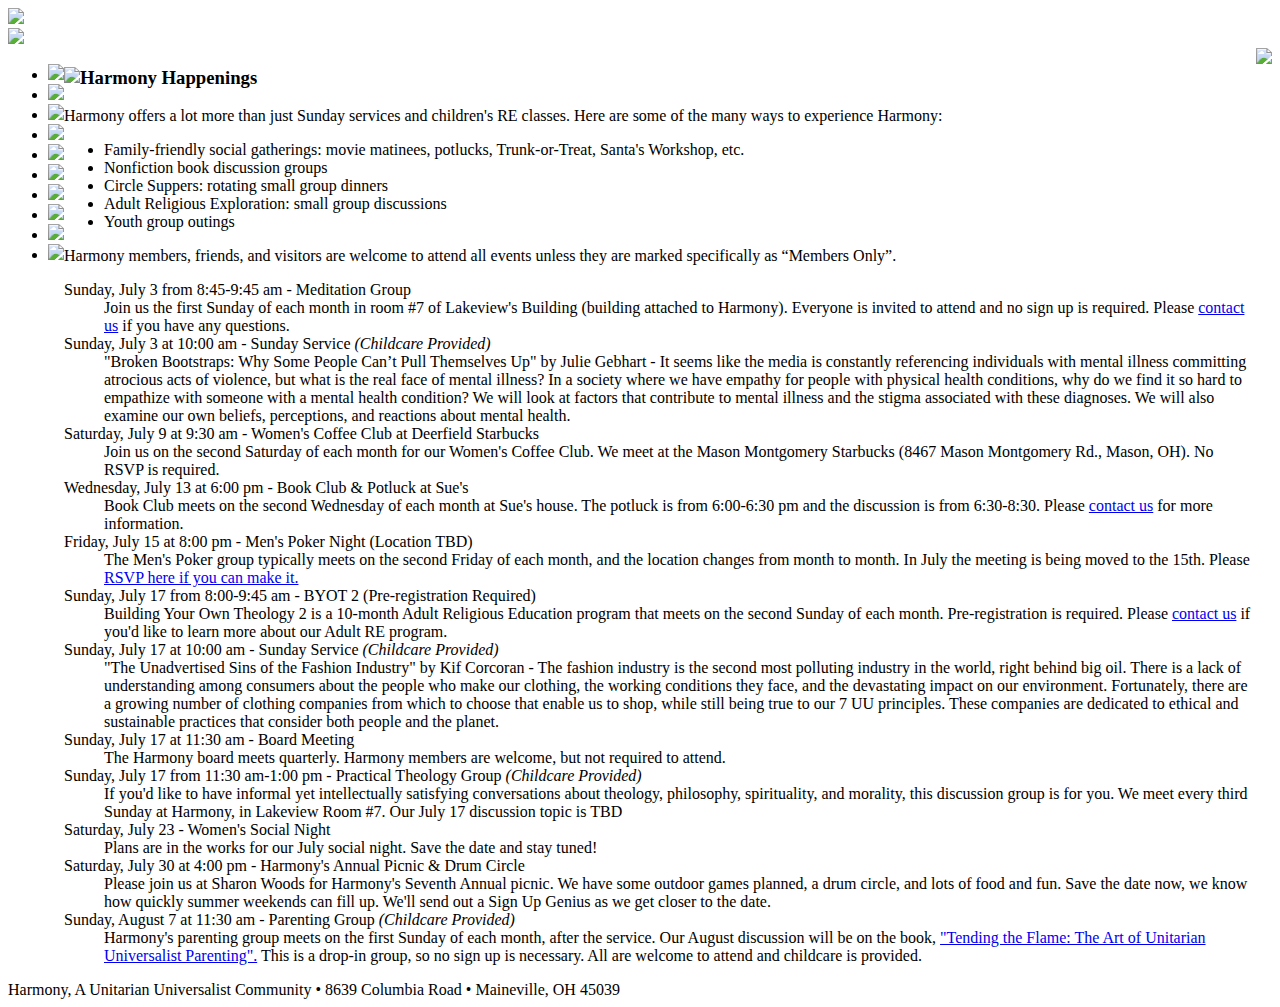
==== commit b057ffa4: "Update harmony_happenings.html" ====
--- a/harmony_happenings.html
+++ b/harmony_happenings.html
@@ -66,38 +66,20 @@
 							
 	                        <p>Harmony members, friends, and visitors are welcome to attend all events unless they are marked specifically as “Members Only”.</p>
 								
-					<dt>Sunday, June 19 from 8:00-9:45 am - BYOT 2 (Pre-registration Required)</dt>
-					<dd>Building Your Own Theology 2 is a 10-month Adult Religious Education program that meets on the second Sunday of each month. Pre-registration is required. Please <a href="mailto:info@harmonyuu.org">contact us</a> if you'd like to learn more about our Adult RE program.</dd>
-					
-					<dt>Sunday, June 19 at 10:00 am - Sunday Service <i>(Childcare Provided)</i></dt>
-					<dd>"Applying the Golden Rule — to Yourself" by Susan Jackson - Believing in "the inherent worth and dignity of every person" is a piece of cake for most of us. But how easy is it for you to practice the first UU principle on yourself? Susan will speak from experience about the struggle to fully accept and love yourself, and how you can begin treating yourself the way you believe others should be treated.</dd>
-								
-					<dt>Sunday, June 19 from 11:30 am-1:00 pm - Practical Theology Group <i>(Childcare Provided)</i></dt>
-					<dd>If you'd like to have informal yet intellectually satisfying conversations about theology, philosophy, spirituality, and morality, this discussion group is for you. We meet every third Sunday at Harmony, in Lakeview Room #7. Our June 19 discussion topic will be the legal, ethical, and human considerations surrounding assisted suicide and right-to-die laws.</dd>
-
-					<dt>Friday, June 24 from 7:00-11:00 pm - Women's Social Night</dt>
-					<dd>Join us for a Henna Hand party at Susan Wenner Jackson's house! We have hired a henna hand artist for 1 hour, and she can do up to 12 hands. We will split her rate of $85.00 an hour amongst the people who sign up. Come even if you are not interested in a Henna Hand! Please bring a snack or drink to share. <a href="http://www.signupgenius.com/go/10c0d4da5a92ca6f94-henna" target="blank">RSVP here if you can make it.</a></dd>
-					
-					<dt>Saturday, June 25 - Pride Cincinnati 2016</dt>
-					<dd>There are many ways UUs can support the Cincinnati LGBTQ community through activities on Cincinnati’s Pride Day, including walking in the parade with other Cincinnati-area UUs or helping with the UU parade float. <a href="http://www.cincinnatipride.org" target="blank">Get more information here.</a></dd>
-					
 					<dt>Sunday, July 3 from 8:45-9:45 am - Meditation Group</dt>
 					<dd>Join us the first Sunday of each month in room #7 of Lakeview's Building (building attached to Harmony). Everyone is invited to attend and no sign up is required. Please <a href="mailto:info@harmonyuu.org">contact us</a> if you have any questions.</dd>
 					
 					<dt>Sunday, July 3 at 10:00 am - Sunday Service <i>(Childcare Provided)</i></dt>
 					<dd>"Broken Bootstraps: Why Some People Can’t Pull Themselves Up" by Julie Gebhart - It seems like the media is constantly referencing individuals with mental illness committing atrocious acts of violence, but what is the real face of mental illness? In a society where we have empathy for people with physical health conditions, why do we find it so hard to empathize with someone with a mental health condition? We will look at factors that contribute to mental illness and the stigma associated with these diagnoses. We will also examine our own beliefs, perceptions, and reactions about mental health.</dd>
 					
-					<dt>Sunday, July 3 at 11:30 am - Parenting Group <i>(Childcare Provided)</i></dt>
-					<dd>Harmony's parenting group meets on the first Sunday of each month, after the service. Our July discussion will be on the book, <a href="https://www.amazon.com/Tending-Flame-Unitarian-Universalist-Parenting-ebook/dp/B004OEKBNE?ie=UTF8&keywords=tending%20the%20flame&qid=1462283581&ref_=sr_1_1&sr=8-1" target="blank">"Tending the Flame: The Art of Unitarian Universalist Parenting".</a> This is a drop-in group, so no sign up is necessary. All are welcome to attend and childcare is provided.</dd>
-					
-					<dt>Friday, July 8 at 8:00 pm - Men's Poker Night (Location TBD)</dt>
-					<dd>The Men's Poker group meets on the second Friday of each month, and the location changes from month to month. Please <a href="mailto:info@harmonyuu.org">contact us</a> for more information.</dd>
-					
 					<dt>Saturday, July 9 at 9:30 am - Women's Coffee Club at Deerfield Starbucks</dt>
 					<dd>Join us on the second Saturday of each month for our Women's Coffee Club. We meet at the Mason Montgomery Starbucks (8467 Mason Montgomery Rd., Mason, OH). No RSVP is required.</dd>
 					
 					<dt>Wednesday, July 13 at 6:00 pm - Book Club & Potluck at Sue's</dt>
 					<dd>Book Club meets on the second Wednesday of each month at Sue's house. The potluck is from 6:00-6:30 pm and the discussion is from 6:30-8:30. Please <a href="mailto:info@harmonyuu.org">contact us</a> for more information.</dd>
+
+					<dt>Friday, July 15 at 8:00 pm - Men's Poker Night (Location TBD)</dt>
+					<dd>The Men's Poker group typically meets on the second Friday of each month, and the location changes from month to month. In July the meeting is being moved to the 15th. Please <a href="http://www.evite.com/event/0311QUYZWRZETUWU6EPGH5YNQZ7ZEM" target="blank">RSVP here if you can make it.</a></dd>
 					
 					<dt>Sunday, July 17 from 8:00-9:45 am - BYOT 2 (Pre-registration Required)</dt>
 					<dd>Building Your Own Theology 2 is a 10-month Adult Religious Education program that meets on the second Sunday of each month. Pre-registration is required. Please <a href="mailto:info@harmonyuu.org">contact us</a> if you'd like to learn more about our Adult RE program.</dd>
@@ -116,6 +98,10 @@
 					
 					<dt>Saturday, July 30 at 4:00 pm - Harmony's Annual Picnic & Drum Circle</dt>
 					<dd>Please join us at Sharon Woods for Harmony's Seventh Annual picnic. We have some outdoor games planned, a drum circle, and lots of food and fun. Save the date now, we know how quickly summer weekends can fill up. We'll send out a Sign Up Genius as we get closer to the date.</dd>
+
+					<dt>Sunday, August 7 at 11:30 am - Parenting Group <i>(Childcare Provided)</i></dt>
+					<dd>Harmony's parenting group meets on the first Sunday of each month, after the service. Our August discussion will be on the book, <a href="https://www.amazon.com/Tending-Flame-Unitarian-Universalist-Parenting-ebook/dp/B004OEKBNE?ie=UTF8&keywords=tending%20the%20flame&qid=1462283581&ref_=sr_1_1&sr=8-1" target="blank">"Tending the Flame: The Art of Unitarian Universalist Parenting".</a> This is a drop-in group, so no sign up is necessary. All are welcome to attend and childcare is provided.</dd>
+
 
 			 </dl>
                     </div>
